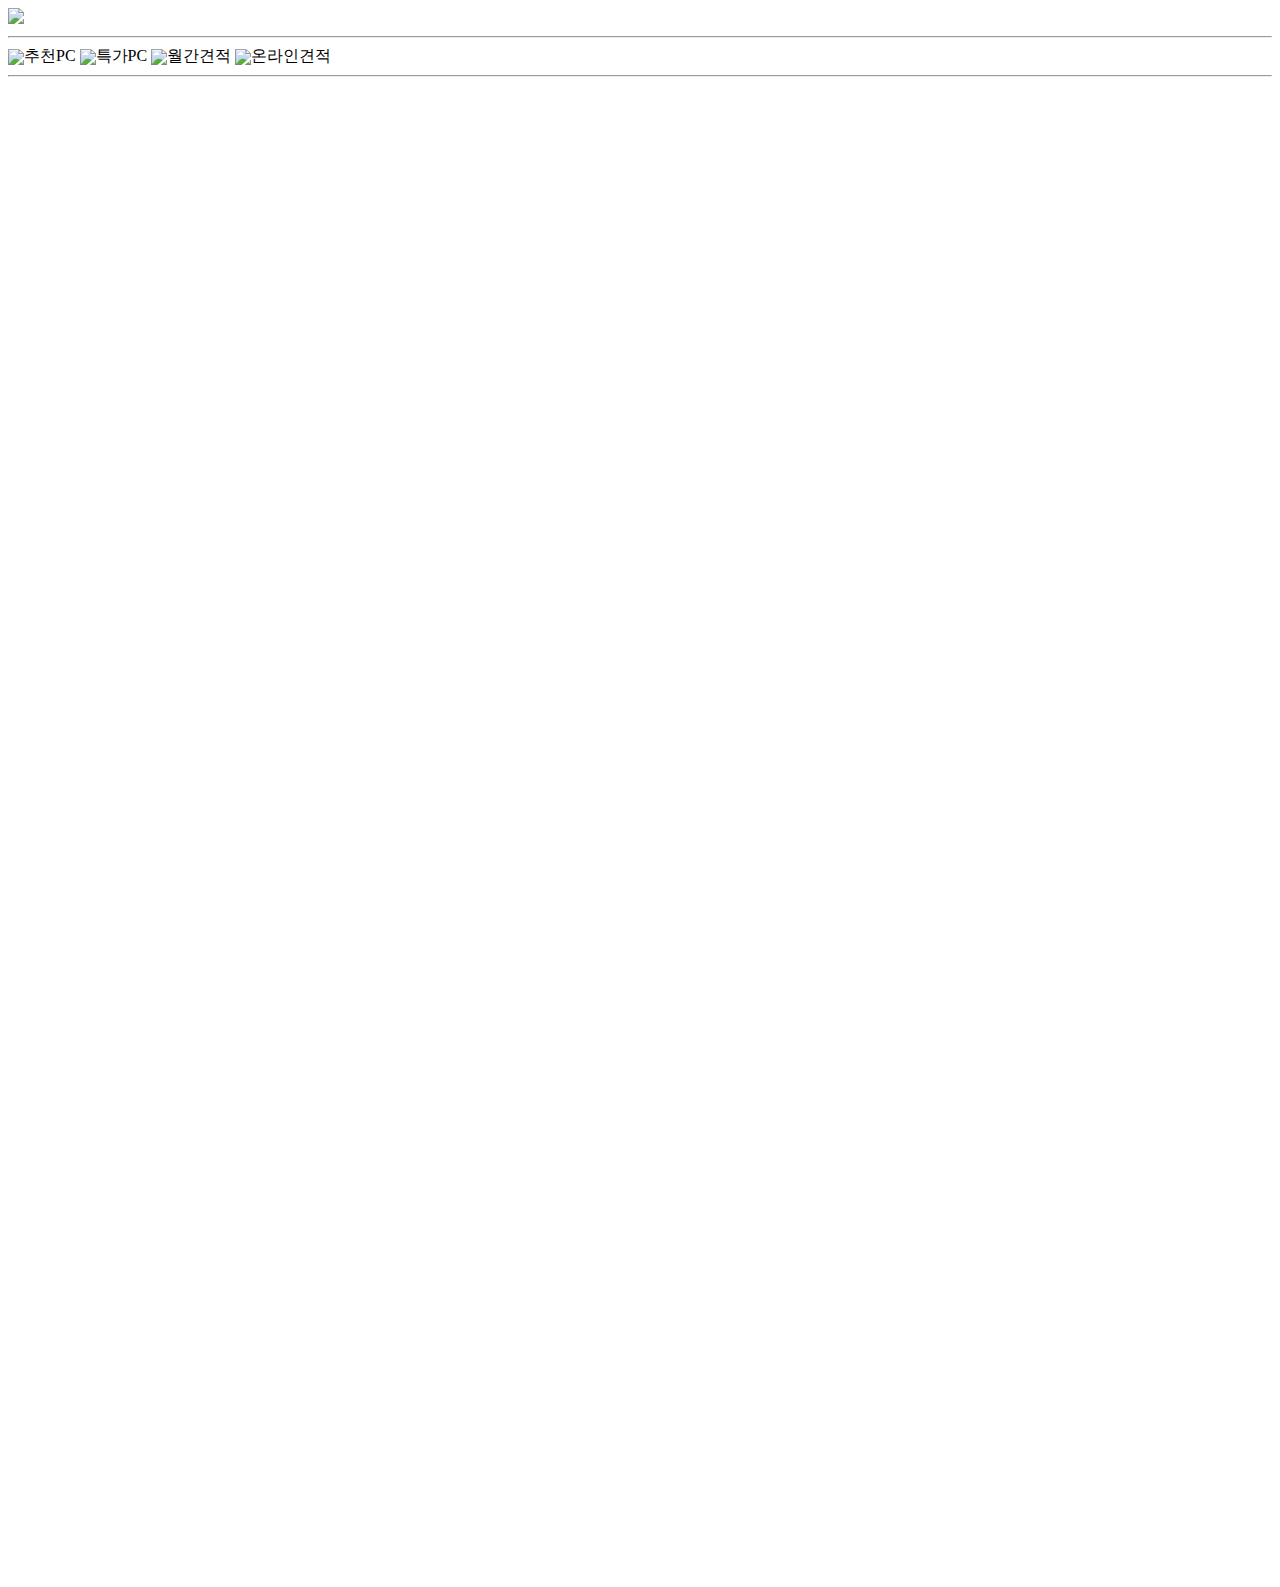
==== index.html @ a1eb8ea4 "Update index.html" ====
<!DOCTYPE html>
<html lang="kor">
<head>
    <meta charset="utf-8">
    <meta charset="EUC-KR">
    <meta http-equiv="X-UA-Compatible" content="IE=edge">
    <meta name="viewport" content="width=device-width, initial-scale=1.0">

    <link rel="shortcut icon" type="image/x-icon" href="./Logo.png">
    
    <title>SQUARE PC</title>
</head>

<style type="text/css">
    @import url("./index.css");
    @import url('https://fonts.googleapis.com/css2?family=Gothic+A1:wght@100;200;300;400;500;600;700;800;900&display=swap');

</style>

<body>
    <div class="main_img">
        <img src="SquarePC16.9.png"; width="70%"; href="./index.html"; style="cursor:pointer";>
        </div>
    <header>
        <div class="menu">
            <hr class="hr1">    
        <nav>
          <span><img src="./recommend.png"; class="recommend"; style="vertical-align: middle;">추천PC</span>
          <span><img src="./time.png"; class="time"; style="vertical-align: middle;">특가PC</span>
          <span><img src="./month.png"; class="month"; style="vertical-align: middle;">월간견적</span>
          <span><img src="./online.png"; class="online"; style="vertical-align: middle;">온라인견적</span>
            <hr class="hr2">
        </nav>
        </div>
      </header>
      <br><br><br><br><br><br><br><br><br><br><br><br><br><br><br><br><br><br><br><br><br><br><br><br><br><br><br><br><br><br><br><br><br><br><br><br><br><br><br><br><br><br><br><br><br><br><br><br><br><br><br><br><br><br><br><br><br><br><br><br><br><br><br><br><br><br><br><br><br><br><br><br><br><br><br><br><br><br><br><br><br><br><br>
</body>
</html>
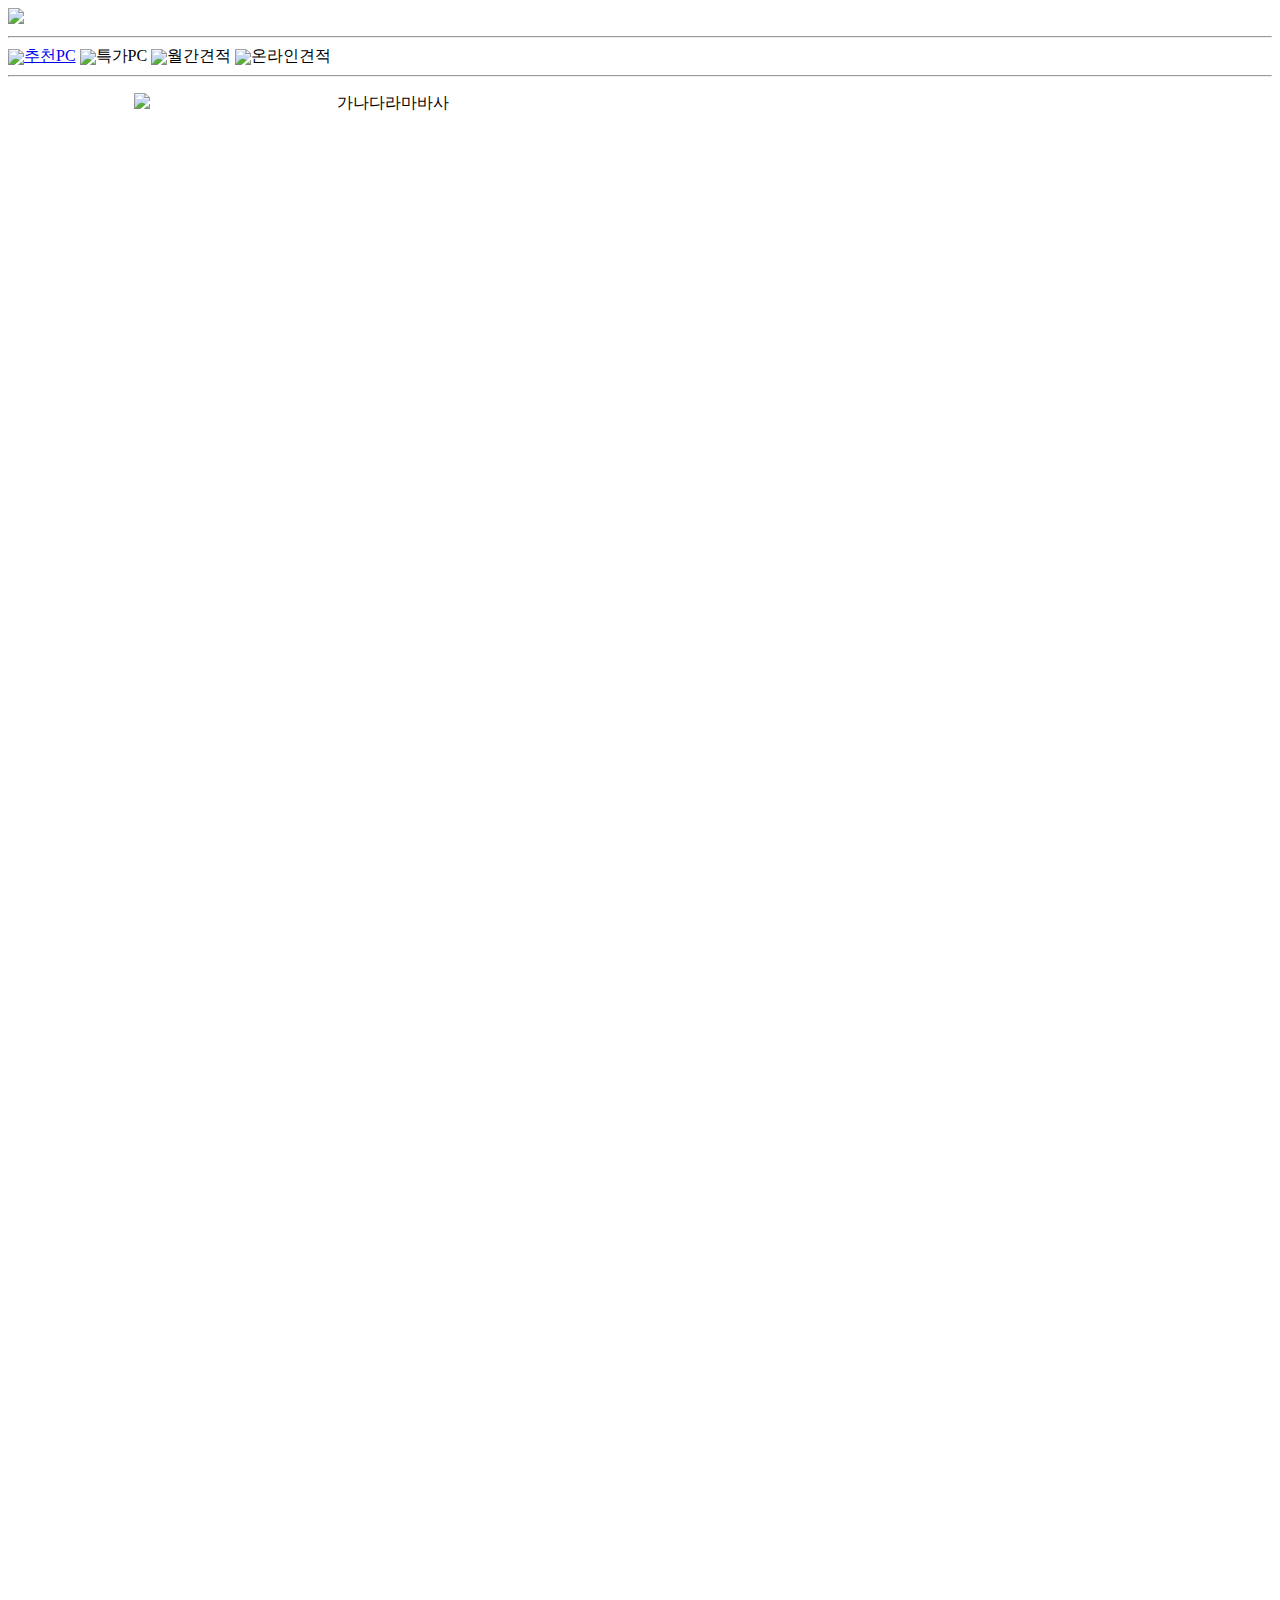
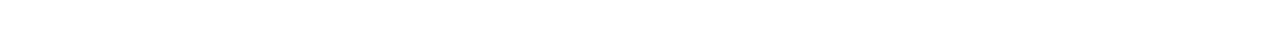
==== commit 734ee423: "Update index.html" ====
--- a/index.html
+++ b/index.html
@@ -9,23 +9,34 @@
     <link rel="shortcut icon" type="image/x-icon" href="./Logo.png">
     
     <title>SQUARE PC</title>
+    <link rel="stylesheet" href="./index.css">
+    <style type="text/css">
+        @import url('https://fonts.googleapis.com/css2?family=Gothic+A1:wght@100;200;300;400;500;600;700;800;900&display=swap');
+    
+        .out{
+            display: block;
+            text-align: center;
+            width: 80%;
+            margin: auto;
+            text-align: left;
+        }
+    
+        .out > img { 
+            float: left;
+        }
+    </style>
 </head>
 
-<style type="text/css">
-    @import url("./index.css");
-    @import url('https://fonts.googleapis.com/css2?family=Gothic+A1:wght@100;200;300;400;500;600;700;800;900&display=swap');
-
-</style>
 
 <body>
     <div class="main_img">
-        <img src="SquarePC16.9.png"; width="70%"; href="./index.html"; style="cursor:pointer";>
+        <a href="./index.html"><img src="SquarePC16.9.png"; width="65%"; href="./index.html"; style="cursor:pointer";></imgsrc></a>
         </div>
     <header>
         <div class="menu">
             <hr class="hr1">    
         <nav>
-          <span><img src="./recommend.png"; class="recommend"; style="vertical-align: middle;">추천PC</span>
+          <span><img src="./recommend.png"; class="recommend"; style="vertical-align: middle;"><a href="./recommend.html">추천PC</a></span>
           <span><img src="./time.png"; class="time"; style="vertical-align: middle;">특가PC</span>
           <span><img src="./month.png"; class="month"; style="vertical-align: middle;">월간견적</span>
           <span><img src="./online.png"; class="online"; style="vertical-align: middle;">온라인견적</span>
@@ -33,6 +44,17 @@
         </nav>
         </div>
       </header>
+
+      <div class="out">
+        <p><img class="pc"; src="pc1_dlx21.png"; width="20%"; style="float : left;";></p>
+        <p>가나다라마바사</p>
+      </div>
+      
       <br><br><br><br><br><br><br><br><br><br><br><br><br><br><br><br><br><br><br><br><br><br><br><br><br><br><br><br><br><br><br><br><br><br><br><br><br><br><br><br><br><br><br><br><br><br><br><br><br><br><br><br><br><br><br><br><br><br><br><br><br><br><br><br><br><br><br><br><br><br><br><br><br><br><br><br><br><br><br><br><br><br><br>
 </body>
+
+<script>
+
+</script>
+
 </html>
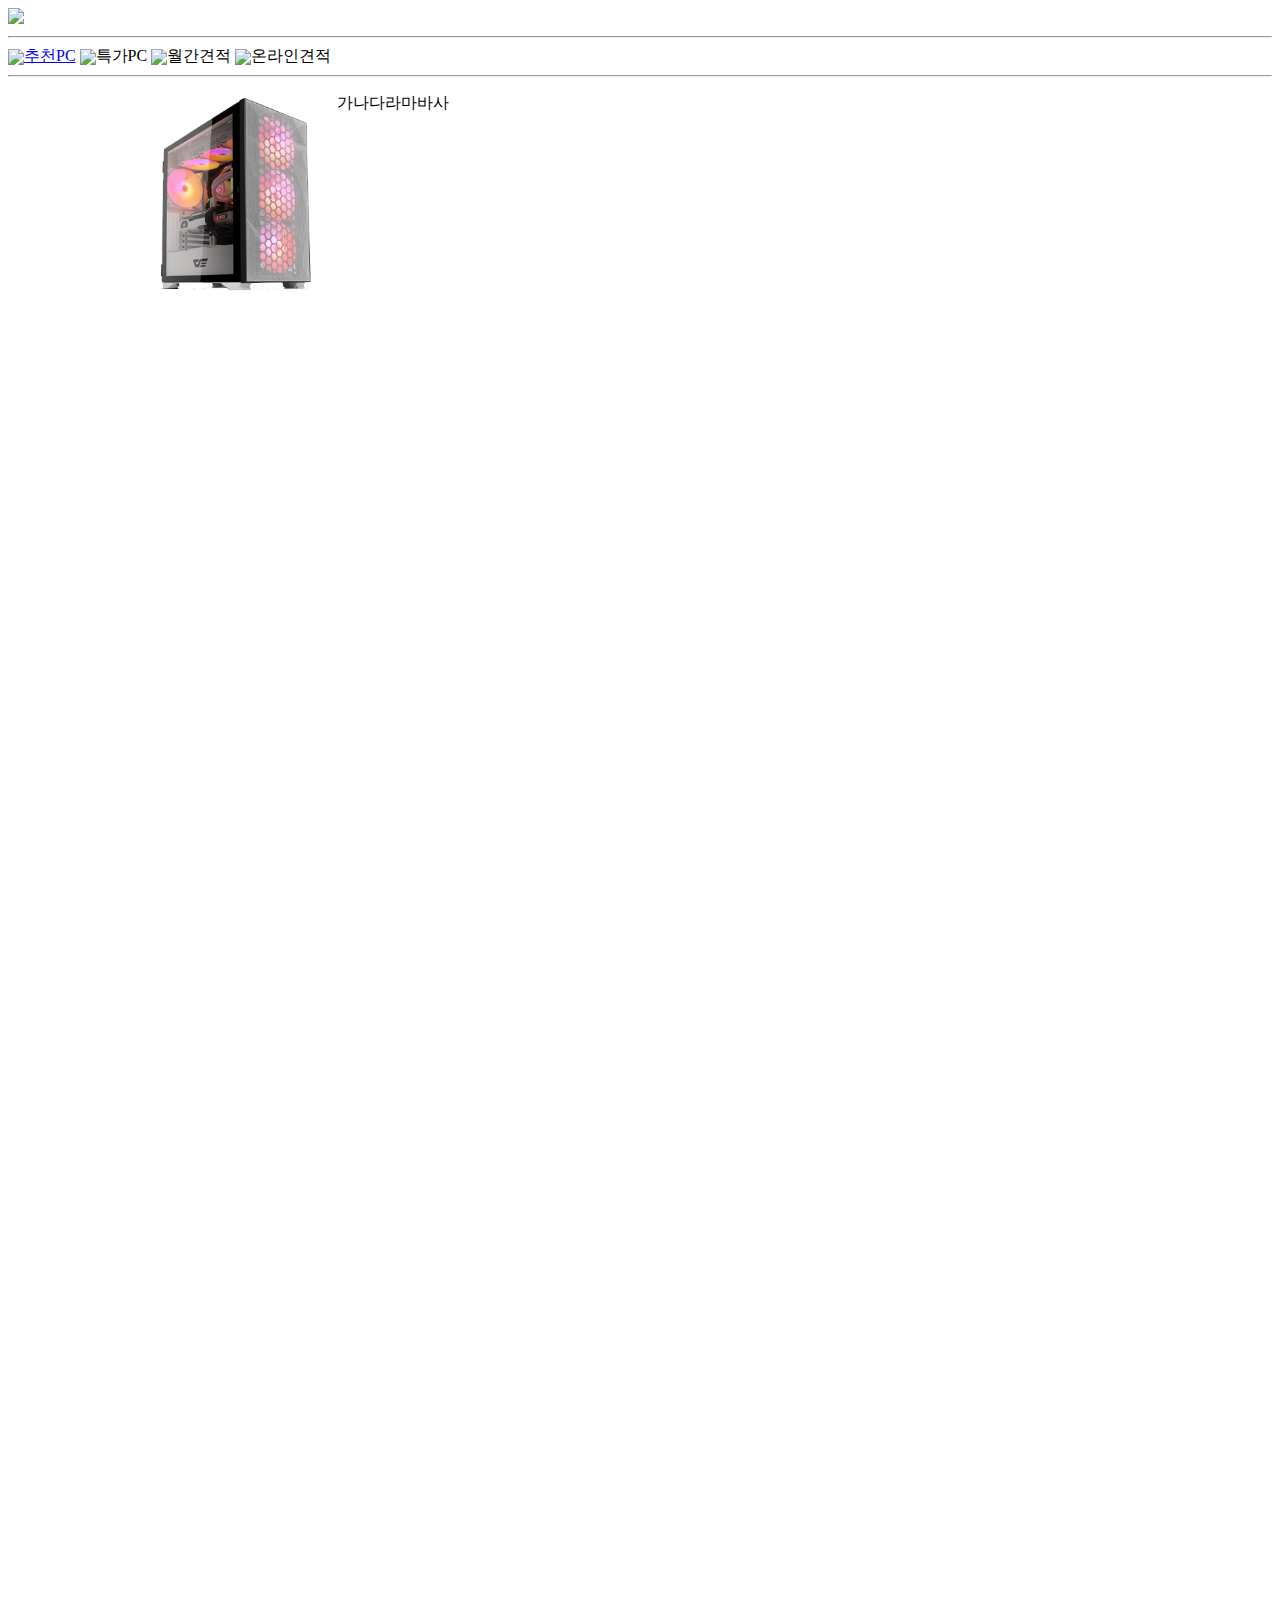
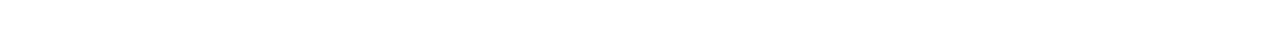
==== commit 3c522de0: "Update index.html" ====
--- a/index.html
+++ b/index.html
@@ -30,7 +30,7 @@
 
 <body>
     <div class="main_img">
-        <a href="./index.html"><img src="SquarePC16.9.png"; width="65%"; href="./index.html"; style="cursor:pointer";></imgsrc></a>
+        <a href="./index.html"><img class="mainimg"; src="SquarePC16.9.png"; width="65%" ;href="./index.html"; style="cursor:pointer";></imgsrc></a>
         </div>
     <header>
         <div class="menu">
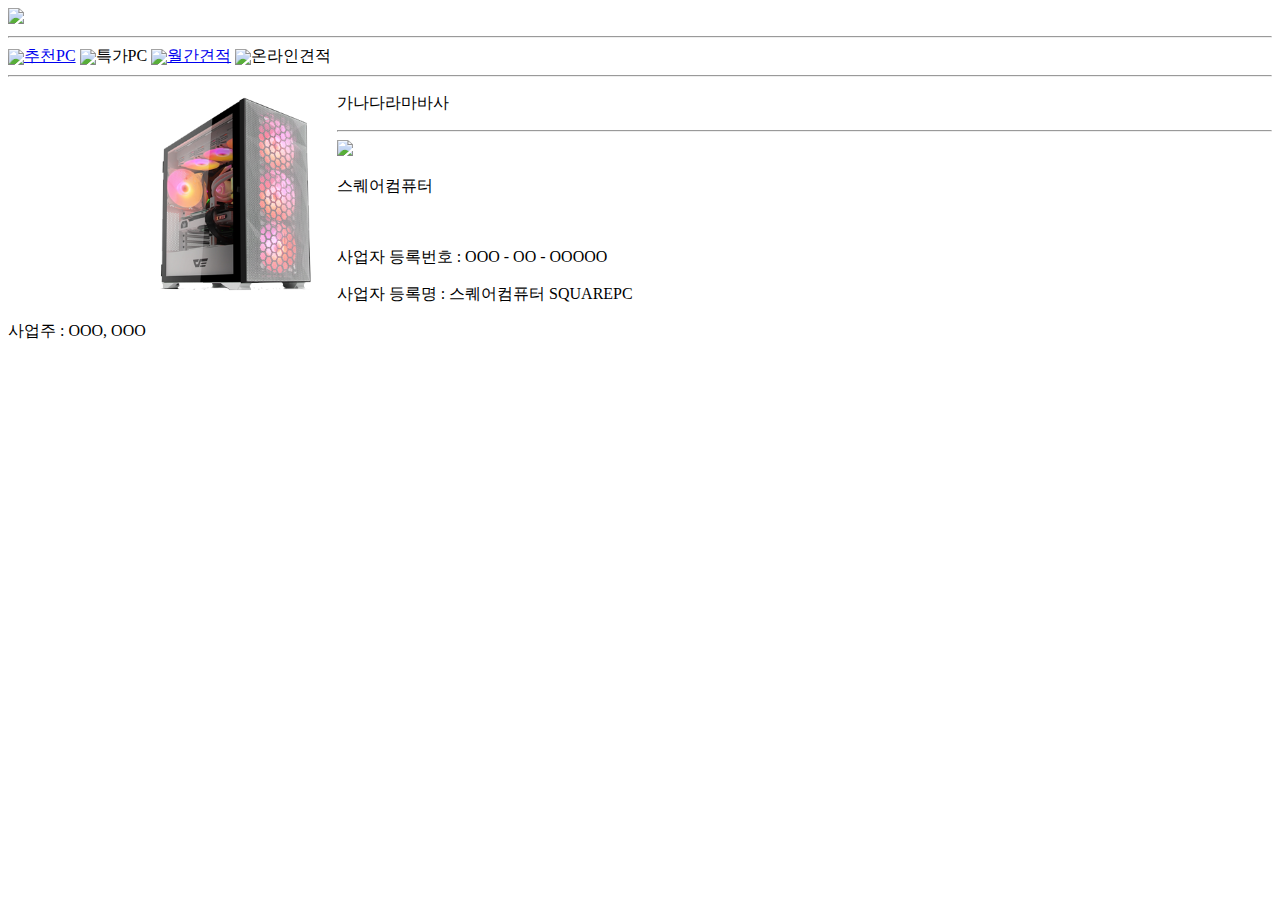
==== commit 7384fb92: "Update index.html" ====
--- a/index.html
+++ b/index.html
@@ -12,7 +12,7 @@
     <link rel="stylesheet" href="./index.css">
     <style type="text/css">
         @import url('https://fonts.googleapis.com/css2?family=Gothic+A1:wght@100;200;300;400;500;600;700;800;900&display=swap');
-    
+
         .out{
             display: block;
             text-align: center;
@@ -38,7 +38,7 @@
         <nav>
           <span><img src="./recommend.png"; class="recommend"; style="vertical-align: middle;"><a href="./recommend.html">추천PC</a></span>
           <span><img src="./time.png"; class="time"; style="vertical-align: middle;">특가PC</span>
-          <span><img src="./month.png"; class="month"; style="vertical-align: middle;">월간견적</span>
+          <span><img src="./month.png"; class="month"; style="vertical-align: middle;"><a href="./month.html">월간견적</a></span>
           <span><img src="./online.png"; class="online"; style="vertical-align: middle;">온라인견적</span>
             <hr class="hr2">
         </nav>
@@ -50,8 +50,20 @@
         <p>가나다라마바사</p>
       </div>
       
-      <br><br><br><br><br><br><br><br><br><br><br><br><br><br><br><br><br><br><br><br><br><br><br><br><br><br><br><br><br><br><br><br><br><br><br><br><br><br><br><br><br><br><br><br><br><br><br><br><br><br><br><br><br><br><br><br><br><br><br><br><br><br><br><br><br><br><br><br><br><br><br><br><br><br><br><br><br><br><br><br><br><br><br>
-</body>
+      <div class="bot"></div>
+
+      <div class="saupout">
+          <hr>
+        <div class="saup">
+            <img class="saupimg"; src="SquarePCsaup.png"; width="50%";>
+            <p>스퀘어컴퓨터</p><br>
+            <p>사업자 등록번호 : OOO - OO - OOOOO</p> 
+            <p>사업자 등록명 : 스퀘어컴퓨터 SQUAREPC</p>
+            <p>사업주 : OOO, OOO</p>
+        </div>
+
+     </div>
+    </body>
 
 <script>
 
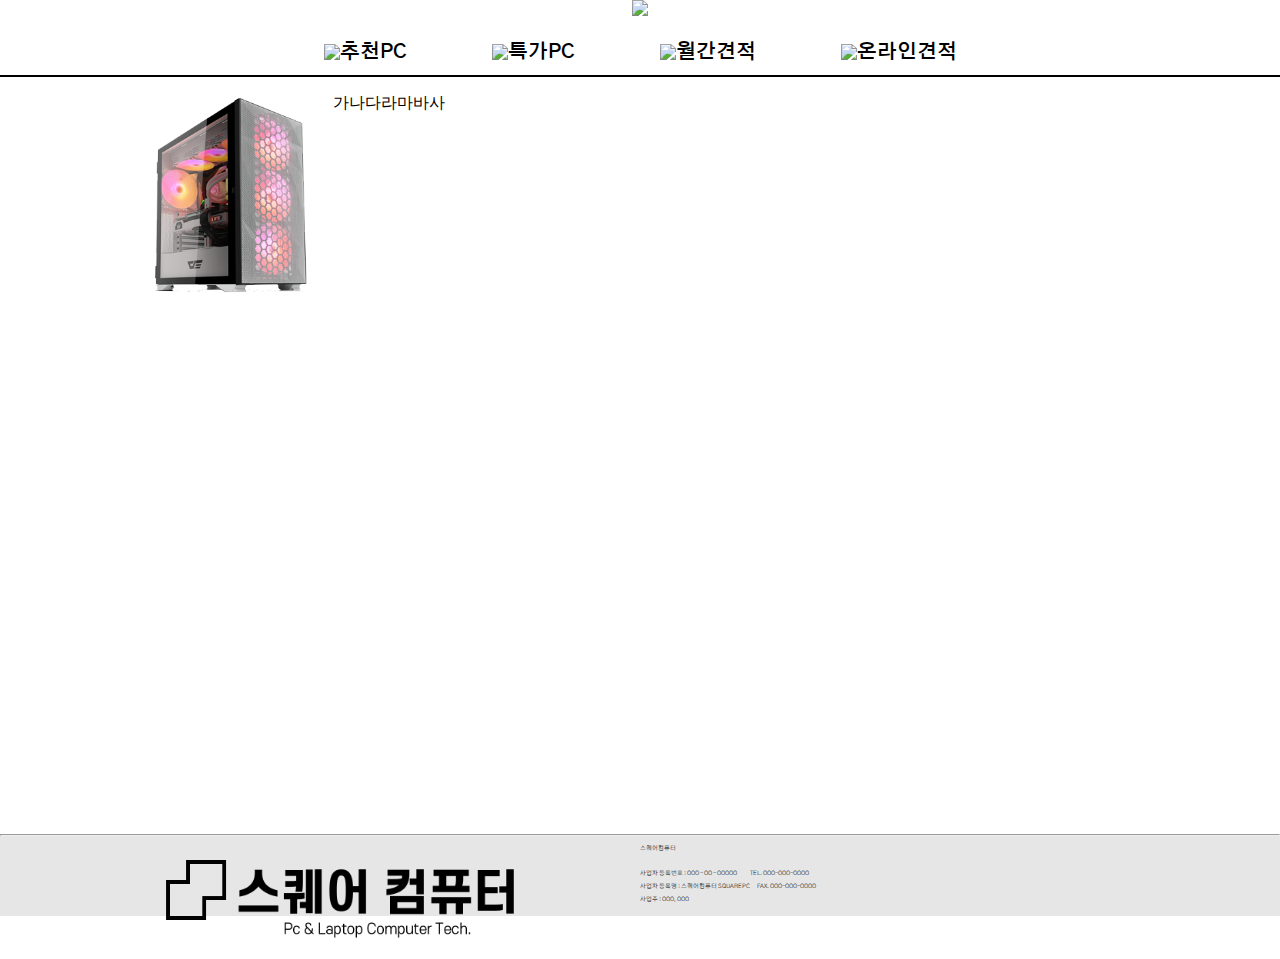
==== commit 34c35bf0: "Update index.html" ====
--- a/index.html
+++ b/index.html
@@ -57,9 +57,10 @@
         <div class="saup">
             <img class="saupimg"; src="SquarePCsaup.png"; width="50%";>
             <p>스퀘어컴퓨터</p><br>
-            <p>사업자 등록번호 : OOO - OO - OOOOO</p> 
-            <p>사업자 등록명 : 스퀘어컴퓨터 SQUAREPC</p>
+            <p>사업자 등록번호 : OOO - OO - OOOOO 　　TEL. OOO-OOO-OOOO</p>
+            <p>사업자 등록명 : 스퀘어컴퓨터 SQUAREPC 　FAX. OOO-OOO-OOOO</p>
             <p>사업주 : OOO, OOO</p>
+            <br class="brsaup">
         </div>
 
      </div>
--- a/index.css
+++ b/index.css
@@ -0,0 +1,110 @@
+body{
+    margin: 0;
+}
+
+.main_img{
+    display:block;
+    text-align: center;
+}
+
+.mainimg{
+    max-width: 650px;
+}  
+
+.menu{
+
+    font-family: 'Gothic A1', sans-serif;
+    font-weight: 600;
+    font-size: 125%;
+    word-spacing: 5rem;
+    vertical-align: middle;
+
+    text-align: center;
+    background-color:white;
+    color:black;
+}
+
+a{
+    text-decoration: none;
+    color:black;
+}
+
+.hr1{
+    border: 0;
+    height: 0rem;
+    background: white;
+}
+
+.hr2{
+    border: 0;
+    height: 0.1rem;
+    background: black;
+}
+
+header{
+    position: sticky;
+    top: 0;
+    /* width 100% */
+    left: 0;
+    right: 0;
+}
+
+.recommend{
+    max-width: 2rem;  
+    width: auto;
+}
+
+.time{
+    max-width: 2rem;  
+    width: auto;
+}
+
+.month{
+    max-width: 2.5rem;  
+    width: auto;
+}
+
+.online{
+    max-width: 2.5rem;  
+    width: auto;
+}
+
+d{
+    font-family: 'Gothic A1', sans-serif;
+    font-size: 175%;
+    display: block;
+    text-align: center;
+
+    font-weight: 700;
+    color: rgb(100, 50, 255);
+
+    margin-top: 1em;
+    margin-bottom: 1em;
+}
+
+.bot{
+    margin-bottom: 45em;
+}
+
+.saup{
+    font-family: 'Gothic A1', sans-serif;
+    font-size: 30%;
+    display: block;
+    text-align: center;
+    width: 80%;
+    max-width: 1000px;
+    margin: auto;
+    text-align: left;
+
+    font-weight: 300;
+
+}
+
+.saupout{
+    background-color: rgb(230, 230, 230);
+
+}
+
+.saupimg{
+    float: left;
+}
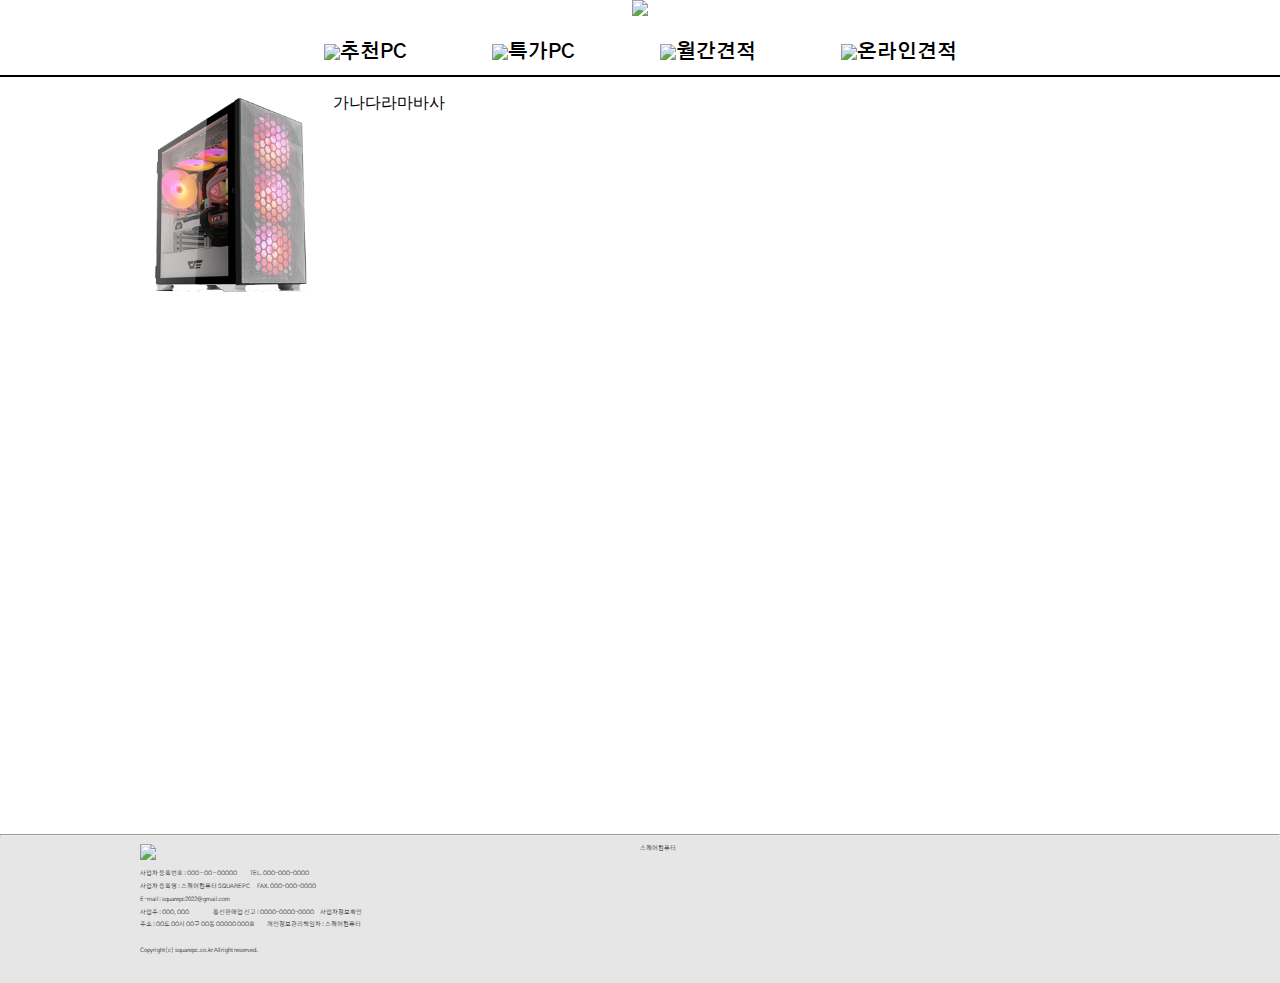
==== commit d5825486: "Update index.html" ====
--- a/index.html
+++ b/index.html
@@ -52,14 +52,17 @@
       
       <div class="bot"></div>
 
-      <div class="saupout">
+      <div class="saupout" style="margin-bottom: 0px;">
           <hr>
         <div class="saup">
-            <img class="saupimg"; src="SquarePCsaup.png"; width="50%";>
-            <p>스퀘어컴퓨터</p><br>
-            <p>사업자 등록번호 : OOO - OO - OOOOO 　　TEL. OOO-OOO-OOOO</p>
-            <p>사업자 등록명 : 스퀘어컴퓨터 SQUAREPC 　FAX. OOO-OOO-OOOO</p>
-            <p>사업주 : OOO, OOO</p>
+            <img class="saupimg"; src="SquarePCsaup2.png"; width="50%"; style="margin-bottom: 0rem;">
+                <p>스퀘어컴퓨터</p><br>
+                <p>사업자 등록번호 : OOO - OO - OOOOO 　　TEL. OOO-OOO-OOOO</p>
+                <p>사업자 등록명 : 스퀘어컴퓨터 SQUAREPC 　FAX. OOO-OOO-OOOO</p>
+                <p>E-mail : squarepc2022@gmail.com</p>
+                <p>사업주 : OOO, OOO　　　　통신판매업 신고 : OOOO-OOOO-OOOO　<a class="tong"; href="https://www.ftc.go.kr/bizCommPopView.do" style="cursor: pointer;";>사업자정보확인</a></p>
+                <p>주소 : OO도 OO시 OO구 OO동 OOOOO OOO호　　개인정보관리책임자 : 스퀘어컴퓨터</p>
+                <br><p>Copyright(c) squarepc.co.kr All right reserved.</p><br><br>
             <br class="brsaup">
         </div>
 
--- a/index.css
+++ b/index.css
@@ -105,6 +105,10 @@
 
 }
 
+.brsaup{
+    margin-bottom: 30rem;
+}
+
 .saupimg{
     float: left;
 }
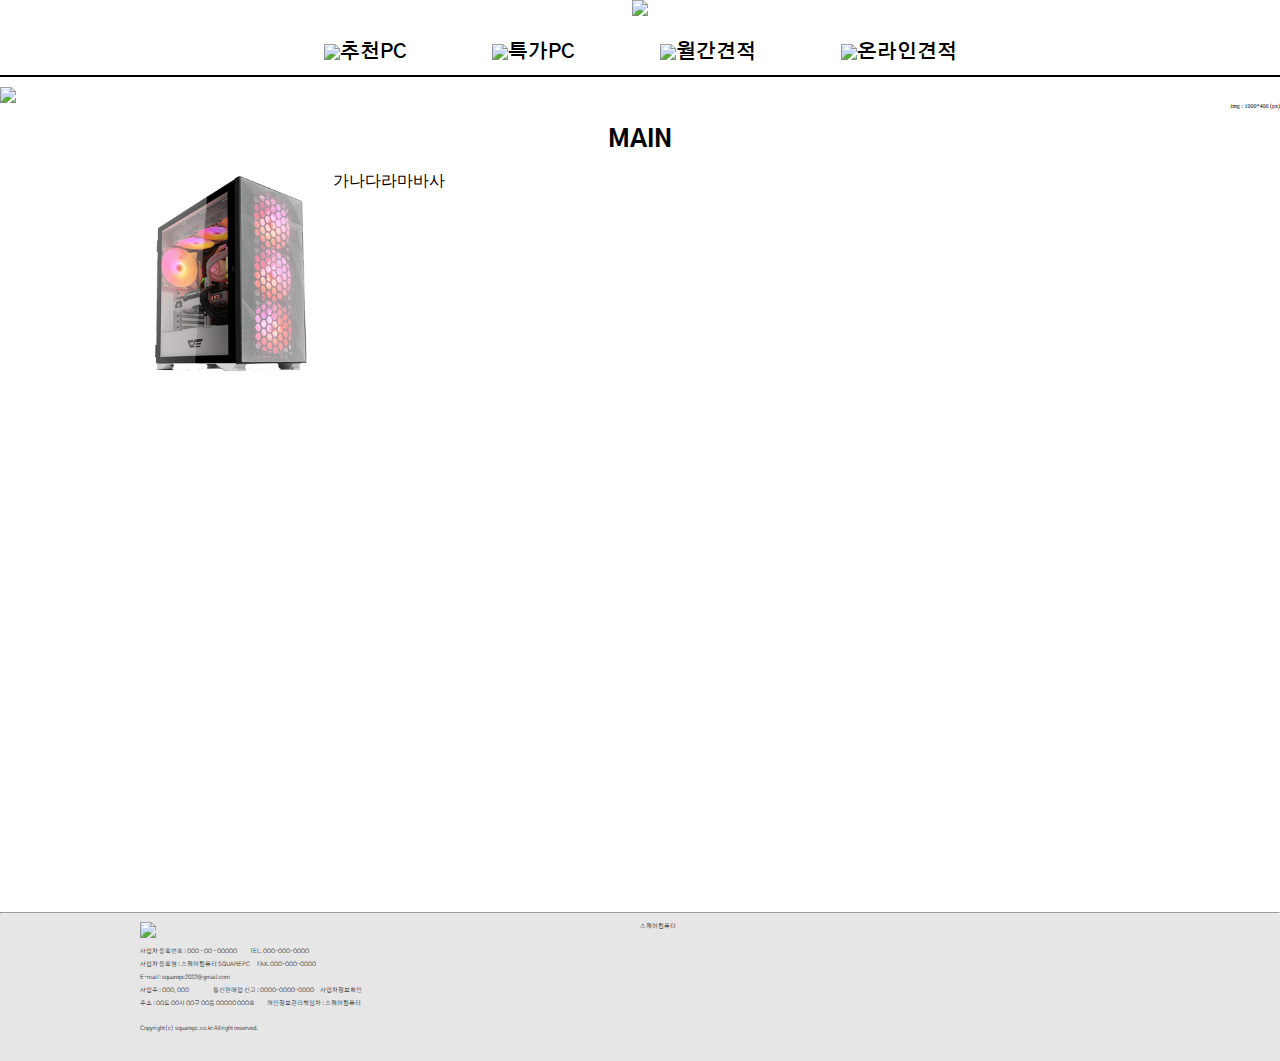
==== commit 2597e626: "Update index.html" ====
--- a/index.html
+++ b/index.html
@@ -24,6 +24,29 @@
         .out > img { 
             float: left;
         }
+
+        h1{
+            font-family: 'Gothic A1', sans-serif;
+            font-size: 150%;
+            text-align: center;
+            font-weight: 800;
+        }
+    
+        .w3-content_w3-section{
+            display: block;
+            margin: auto;
+        }
+
+        .k1{
+            display: block;
+            font-size: 10%;
+            margin-top: 0;
+            text-align: right;
+
+            max-width: 1600px;
+        }
+
+
     </style>
 </head>
 
@@ -44,6 +67,20 @@
         </nav>
         </div>
       </header>
+
+
+      <!--아래 div는 이미지 슬라이더 구현을 위한 div 입니다.-->
+    <div class="slideout">
+     <div class="w3-content_w3-section" style="max-width:1300px;">
+        <img class="mySlides" src="Test-green.png" style="width:100%">
+        <img class="mySlides" src="Test-mint.png" style="width:100%">
+        <img class="mySlides" src="Test-pink.png" style="width:100%">
+      </div>
+      <k class="k1">img : 1000*400 (px)</k>
+    </div>
+      
+
+      <h1>MAIN</h1>
 
       <div class="out">
         <p><img class="pc"; src="pc1_dlx21.png"; width="20%"; style="float : left;";></p>
@@ -67,9 +104,27 @@
         </div>
 
      </div>
+
+    
     </body>
 
+
 <script>
+
+var slideIndex = 0;
+carousel();
+
+function carousel() {
+    var i;
+    var x = document.getElementsByClassName("mySlides");
+    for (i = 0; i < x.length; i++) {
+      x[i].style.display = "none";
+    }
+    slideIndex++;
+    if (slideIndex > x.length) {slideIndex = 1}
+    x[slideIndex-1].style.display = "block";
+    setTimeout(carousel, 2700); // Change image every 2 seconds
+}
 
 </script>
 
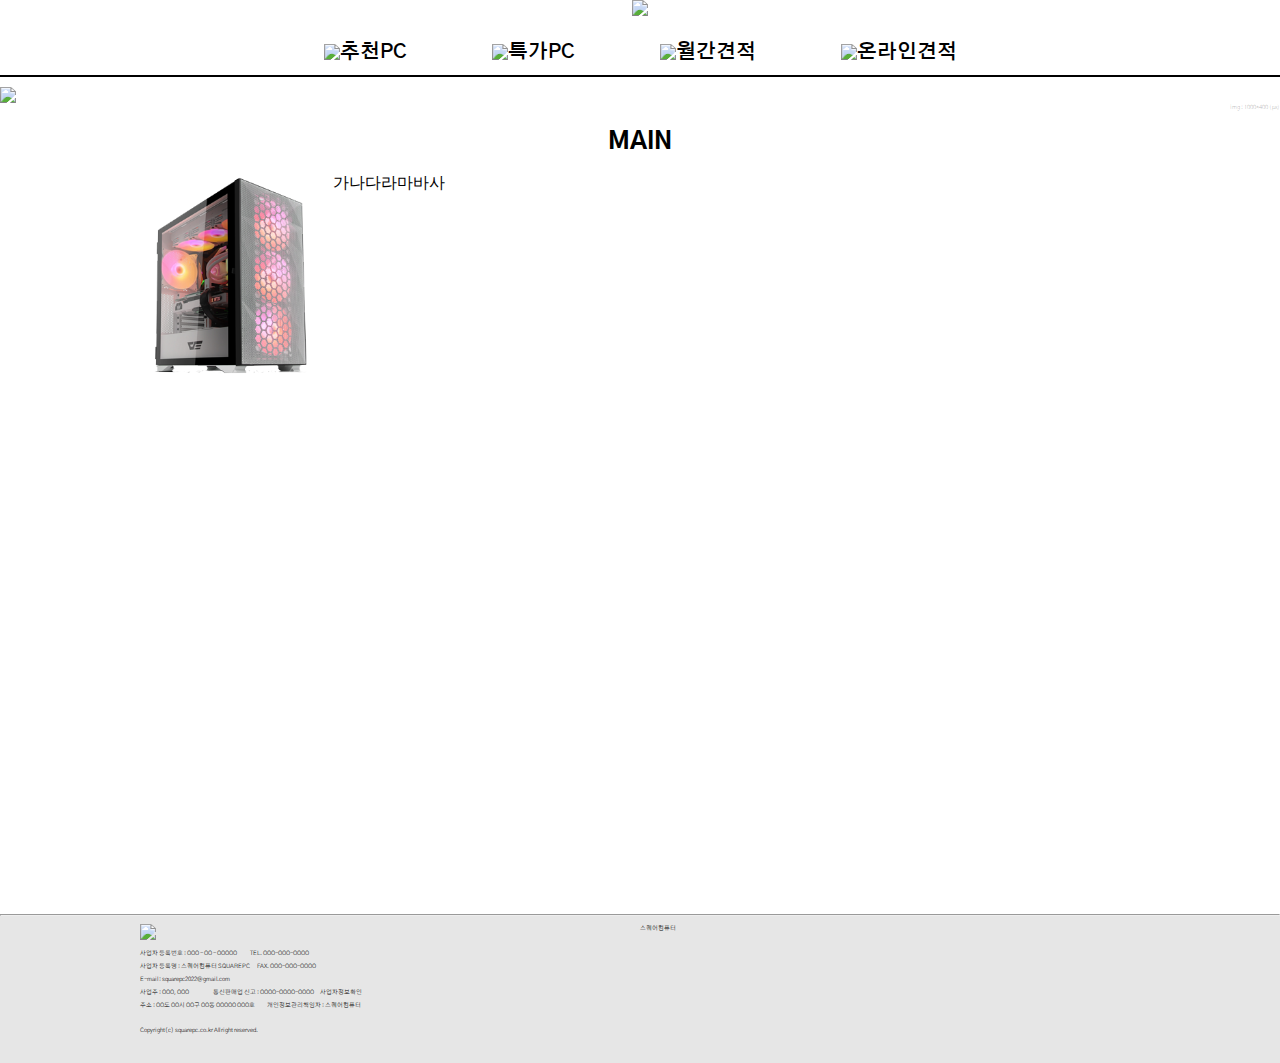
==== commit ca403a8e: "Update index.html" ====
--- a/index.html
+++ b/index.html
@@ -42,6 +42,10 @@
             font-size: 10%;
             margin-top: 0;
             text-align: right;
+
+            font-family: 'Gothic A1', sans-serif;
+            font-weight: 100;
+            color: gray;
 
             max-width: 1600px;
         }
